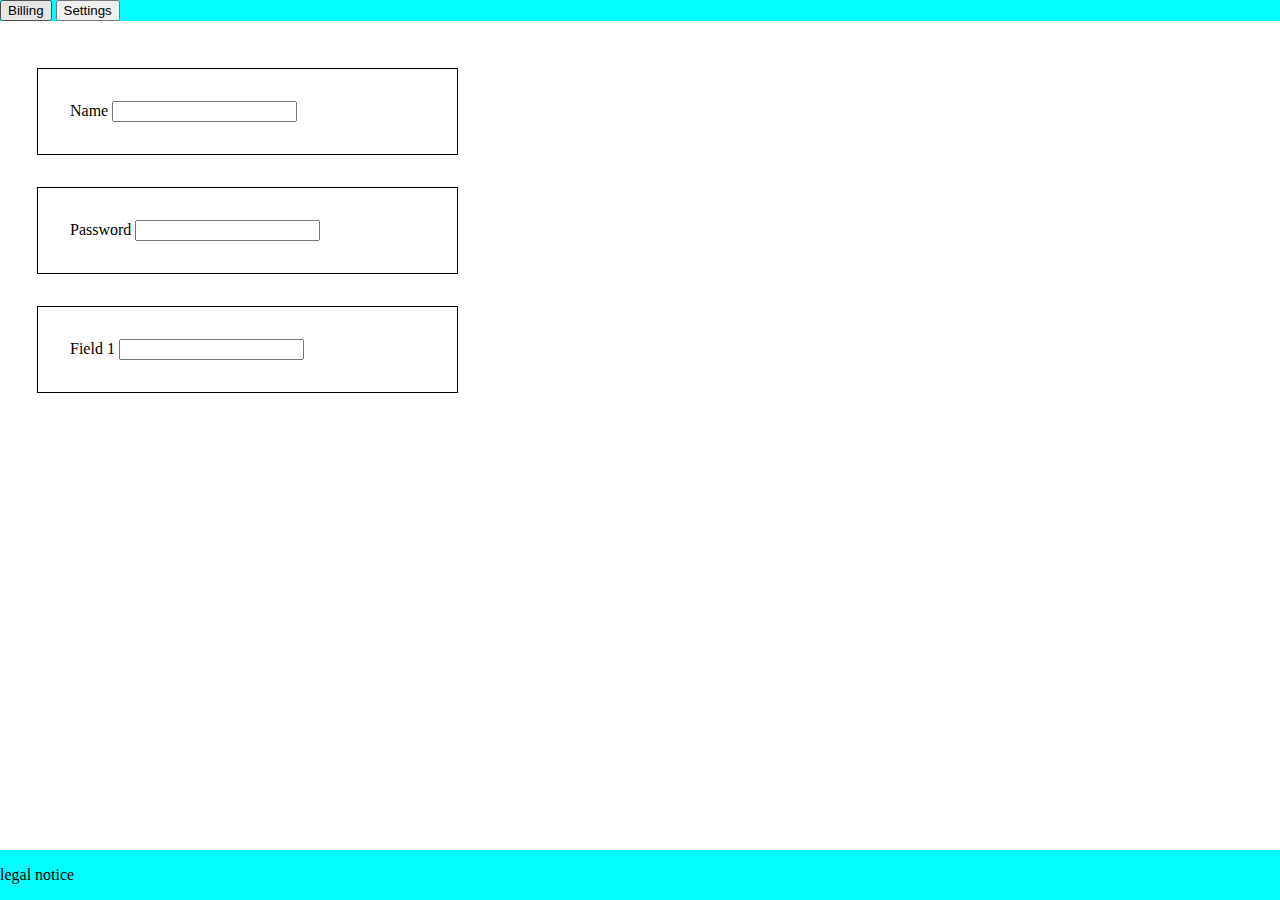
==== test/index.html @ b6ff4ff9 "stick the footer at the bottom with grid" ====
<!DOCTYPE html>
<html lang="en">
<head>
    <meta charset="UTF-8">
    <meta http-equiv="X-UA-Compatible" content="IE=edge">
    <meta name="viewport" content="width=device-width, initial-scale=1.0">
    <title>test</title>
    <link rel="stylesheet" href="style.css">
</head>
<body>
    <article id="app">
        <header>
            <button>Billing</button>
            <button>Settings</button>
        </header>
        <main>
            <form action="" class="profile-form">
                <div class="form-row">
                    <label for="name">Name</label>
                    <input type="text" name="name" id="name">
                </div>
                <div class="form-row">
                    <label for="password">Password</label>
                    <input type="password" name="password" id="password">
                </div>
                <div class="form-row">
                    <label for="field1">Field 1</label>
                    <input type="text" name="field1" id="field1">
                </div>
                <!-- <div class="form-row">
                    <label for="field2">Field 2</label>
                    <input type="text" name="field2" id="field2">
                </div>
                <div class="form-row">
                    <label for="password">Field 3</label>
                    <input type="text" name="field3" id="field3">
                </div>
                <div class="form-row">
                    <label for="password">Field 4</label>
                    <input type="text" name="field4" id="field4">
                </div>
                <div class="form-row">
                    <label for="password">Field 5</label>
                    <input type="text" name="field5" id="field5">
                </div>
                <div class="form-row">
                    <label for="password">Field 6</label>
                    <input type="text" name="field6" id="field6">
                </div>
                <div class="form-row">
                    <label for="password">Field 7</label>
                    <input type="text" name="field7" id="field7">
                </div> -->
            </form>
        </main>
        <footer>
            <p>legal notice</p>
        </footer>
    </article>
    
</body>
</html>
---- test/style.css ----
body {
    margin: 0;
}

#app {
    height: 100vh;
    display: grid;
    grid-template-columns: 1fr;
    grid-template-rows: auto 1fr auto;
    grid-template-areas: 'header'
                         'main'
                         'footer'
}

#app header {
    grid-area: header;
    background-color: aqua;
}

#app main {
    grid-area: main;
    padding: 15px 5px 10px 5px;
    overflow: auto;
    display: grid;
    grid-template-rows: 1fr;
    grid-template-columns: 1fr minmax(0, 300px) 1fr;
}

#app footer {
    grid-area: footer;
    background-color: aqua;
}

.form-row {
    margin: 2rem;
    border: solid black 1px;
    padding: 2rem;
}
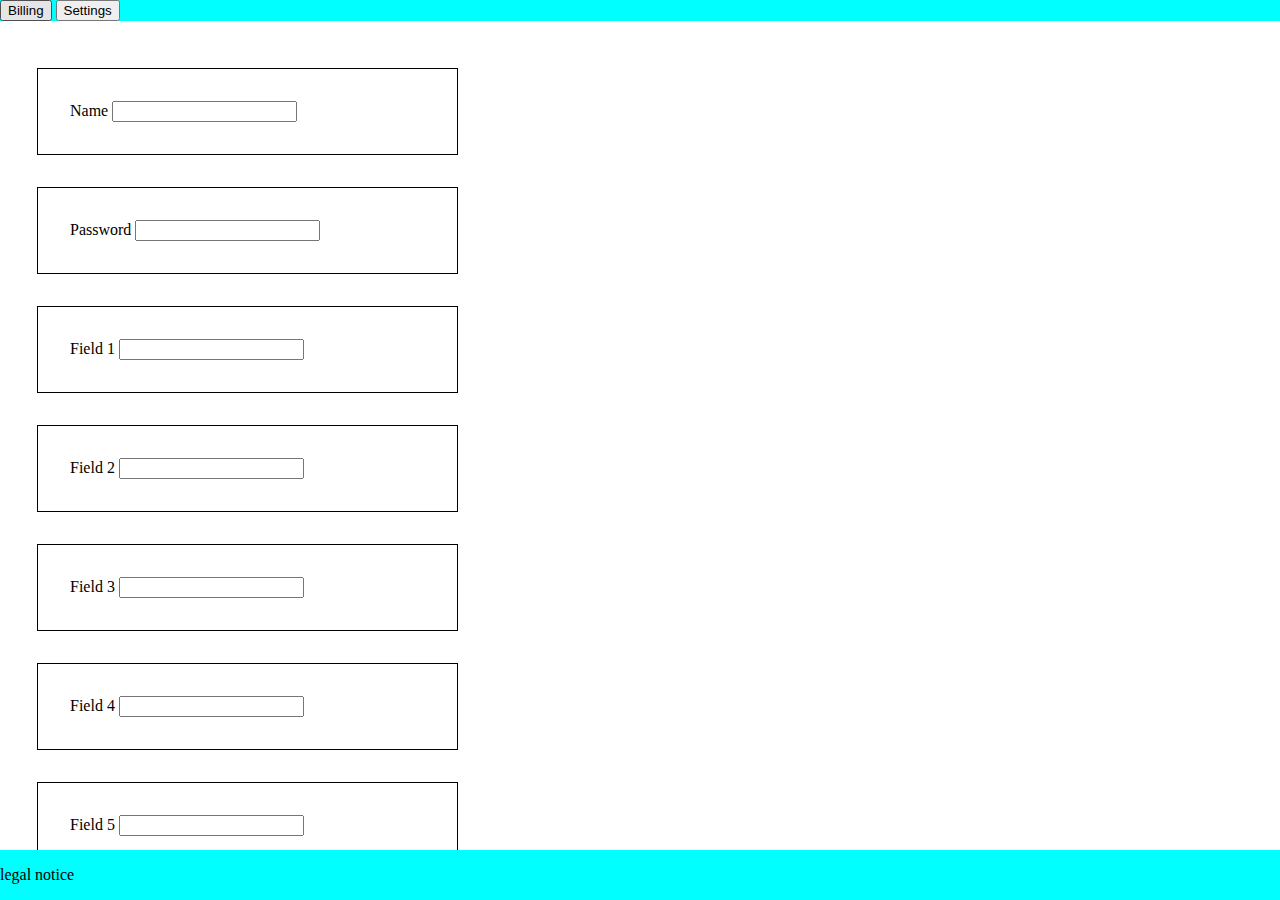
==== commit f0e69bf9: "adding-more-content" ====
--- a/test/index.html
+++ b/test/index.html
@@ -27,7 +27,7 @@
                     <label for="field1">Field 1</label>
                     <input type="text" name="field1" id="field1">
                 </div>
-                <!-- <div class="form-row">
+                <div class="form-row">
                     <label for="field2">Field 2</label>
                     <input type="text" name="field2" id="field2">
                 </div>
@@ -50,7 +50,7 @@
                 <div class="form-row">
                     <label for="password">Field 7</label>
                     <input type="text" name="field7" id="field7">
-                </div> -->
+                </div>
             </form>
         </main>
         <footer>
